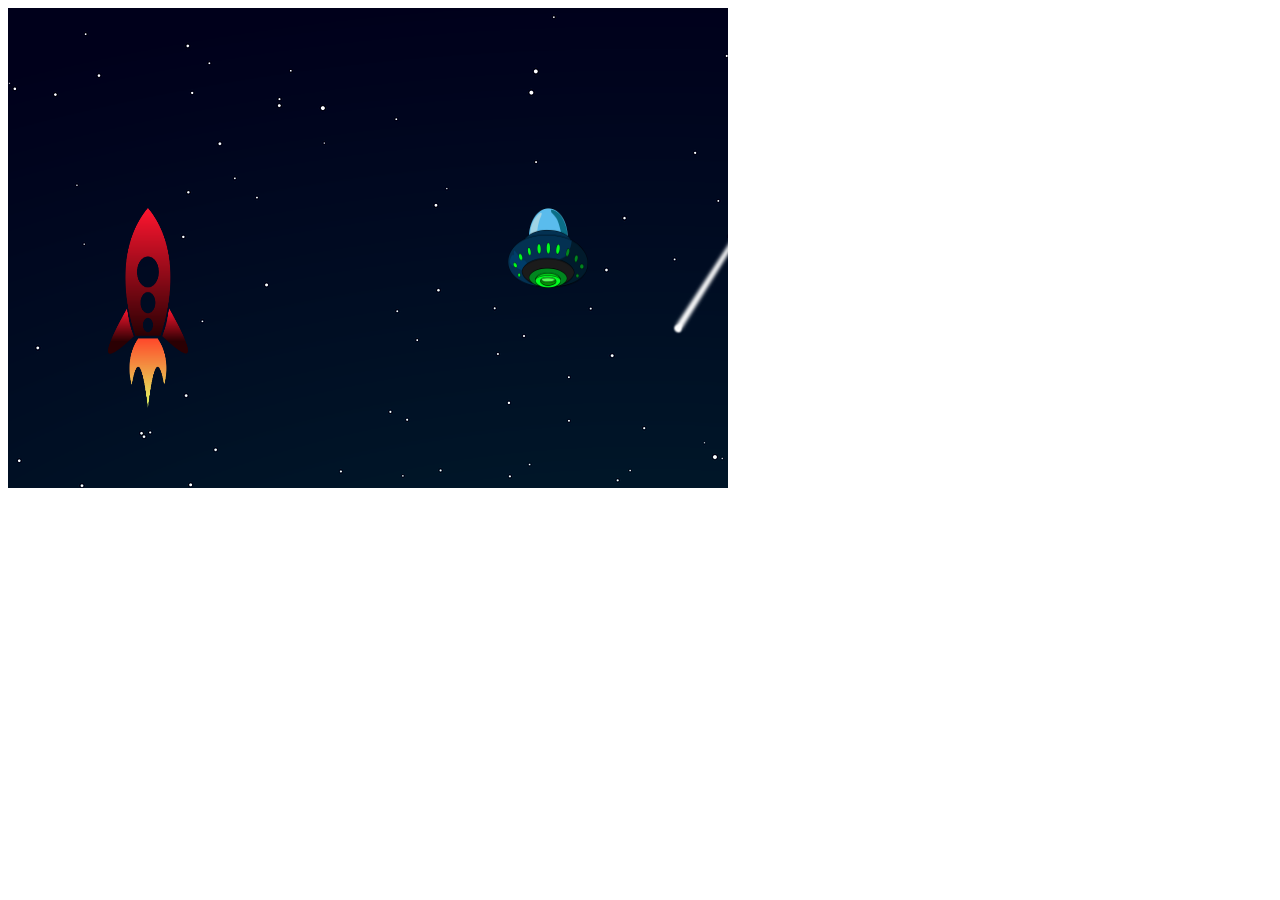
==== index.html @ 47fb12ab "first commit" ====
<!DOCTYPE html>
<html lang="en">
<head>
    <meta charset="UTF-8">
    <meta name="viewport" content="width=device-width, initial-scale=1.0">
    <link rel="stylesheet" href="style.css">
    <title>Rakengame</title>
    <script>
        let rakete = {
            x: 100,
            y: 200,
            width: 80, // Vertauscht width und height, um die korrekte Darstellung sicherzustellen
            height: 200,
            src: "Rakete.png",
            direction: 1
        }

        let ufo = {
            x: 500,
            y: 200,
            width: 80, // Ändere width auf 80 für die korrekte Darstellung
            height: 80,
            src: "ufo.png"
        }

        let KEY_SPACE = false;
        let KEY_UP = false;
        let KEY_DOWN = false;
        let canvas;
        let ctx;
        let backgroundImage; // Füge eine Variable für das Hintergrundbild hinzu

        document.onkeydown = function (e) {
            if (e.keyCode == 32) {
                KEY_SPACE = true;
            } else if (e.keyCode == 38) {
                KEY_UP = true;
            } else if (e.keyCode == 40) {
                KEY_DOWN = true;
            }
        }

        document.onkeyup = function (e) {
            if (e.keyCode == 32) {
                KEY_SPACE = false;
            } else if (e.keyCode == 38) {
                KEY_UP = false;
            } else if (e.keyCode == 40) {
                KEY_DOWN = false;
            }
        }

        function startGame() {
            loadsite();
        }

        function loadsite() {
            backgroundImage = new Image();
            backgroundImage.src = "hintergrund.png";
            backgroundImage.onload = function () {
                rakete.img = new Image();
                rakete.img.src = rakete.src;

                ufo.img = new Image();
                ufo.img.src = ufo.src;

                canvas = document.getElementById("canvas");
                ctx = canvas.getContext("2d");

                draw();
            };
        }

        function draw() {
            ctx.drawImage(backgroundImage, 0, 0);
            ctx.drawImage(rakete.img, rakete.x, rakete.y, rakete.width, rakete.height);
            ctx.drawImage(ufo.img, ufo.x, ufo.y, ufo.width, ufo.height);

            // Hier kannst du die Rakete basierend auf den Tasteneingaben bewegen
            if (KEY_UP) {
                rakete.y -= 5;
            }
            if (KEY_DOWN) {
                rakete.y += 5;
            }

            // Hier wird der eigentliche Zeichnungscode eingefügt
            requestAnimationFrame(draw);
        }
    </script>
</head>
<body onload="startGame()">
    <canvas id="canvas" width="720" height="480"></canvas>
</body>
</html>
---- style.css ----
canvas {
    background-color: rgb(18, 18, 18)
}
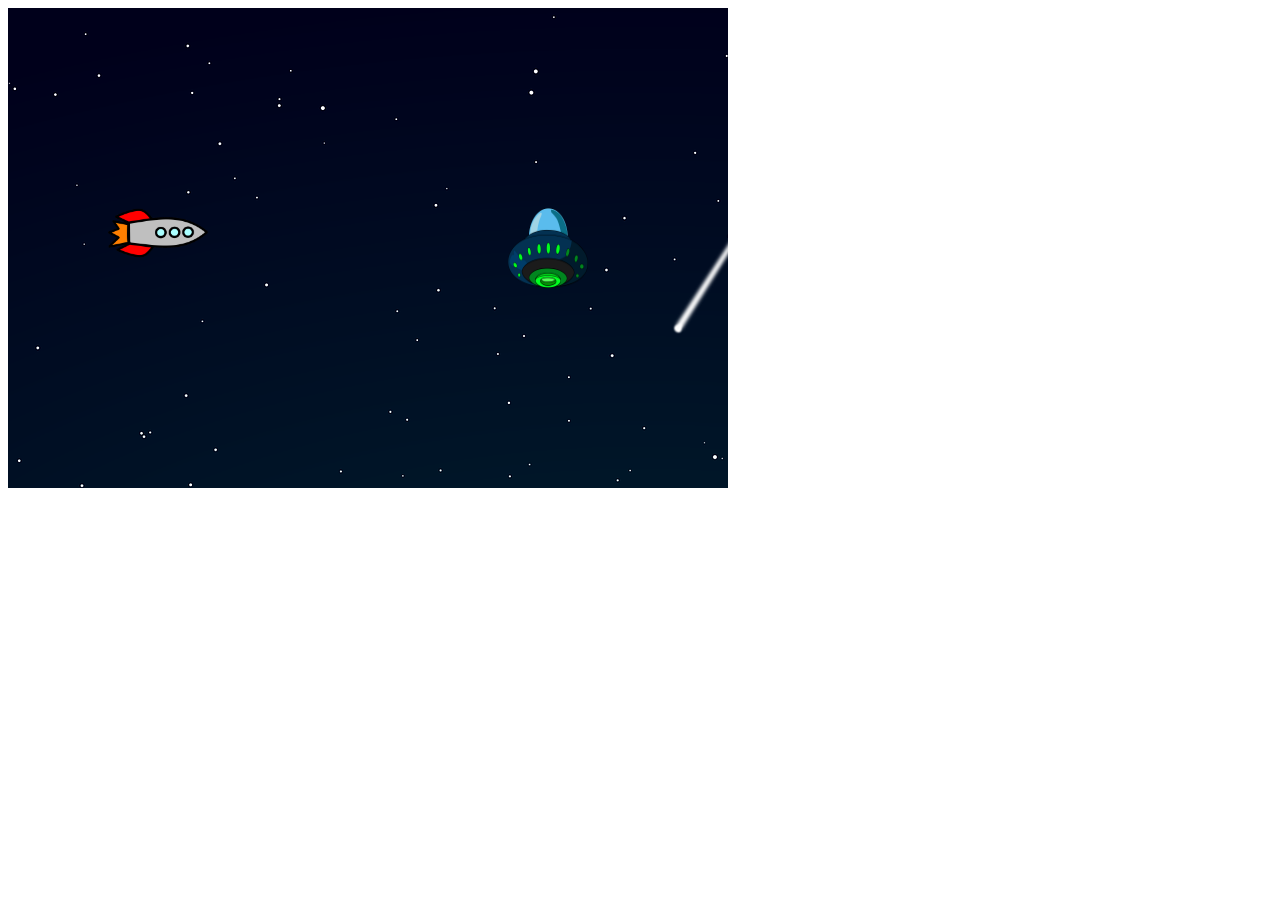
==== commit 2a0dc597: "Die Rakete kann sich bewegen" ====
--- a/index.html
+++ b/index.html
@@ -9,8 +9,8 @@
         let rakete = {
             x: 100,
             y: 200,
-            width: 80, // Vertauscht width und height, um die korrekte Darstellung sicherzustellen
-            height: 200,
+            width: 100,
+            height: 50,
             src: "Rakete.png",
             direction: 1
         }
@@ -18,7 +18,7 @@
         let ufo = {
             x: 500,
             y: 200,
-            width: 80, // Ändere width auf 80 für die korrekte Darstellung
+            width: 80,
             height: 80,
             src: "ufo.png"
         }
@@ -28,7 +28,7 @@
         let KEY_DOWN = false;
         let canvas;
         let ctx;
-        let backgroundImage; // Füge eine Variable für das Hintergrundbild hinzu
+        let backgroundImage;
 
         document.onkeydown = function (e) {
             if (e.keyCode == 32) {
@@ -55,24 +55,27 @@
         }
 
         function loadsite() {
+            canvas = document.getElementById("canvas");
+            ctx = canvas.getContext("2d");
+
             backgroundImage = new Image();
             backgroundImage.src = "hintergrund.png";
             backgroundImage.onload = function () {
                 rakete.img = new Image();
                 rakete.img.src = rakete.src;
-
                 ufo.img = new Image();
                 ufo.img.src = ufo.src;
 
-                canvas = document.getElementById("canvas");
-                ctx = canvas.getContext("2d");
-
+                // Rufe draw() nach dem Laden des Hintergrundbildes auf
                 draw();
-            };
+            }
         }
 
         function draw() {
+            // Zeichne den Hintergrund
             ctx.drawImage(backgroundImage, 0, 0);
+
+            // Zeichne die Rakete und das UFO
             ctx.drawImage(rakete.img, rakete.x, rakete.y, rakete.width, rakete.height);
             ctx.drawImage(ufo.img, ufo.x, ufo.y, ufo.width, ufo.height);
 
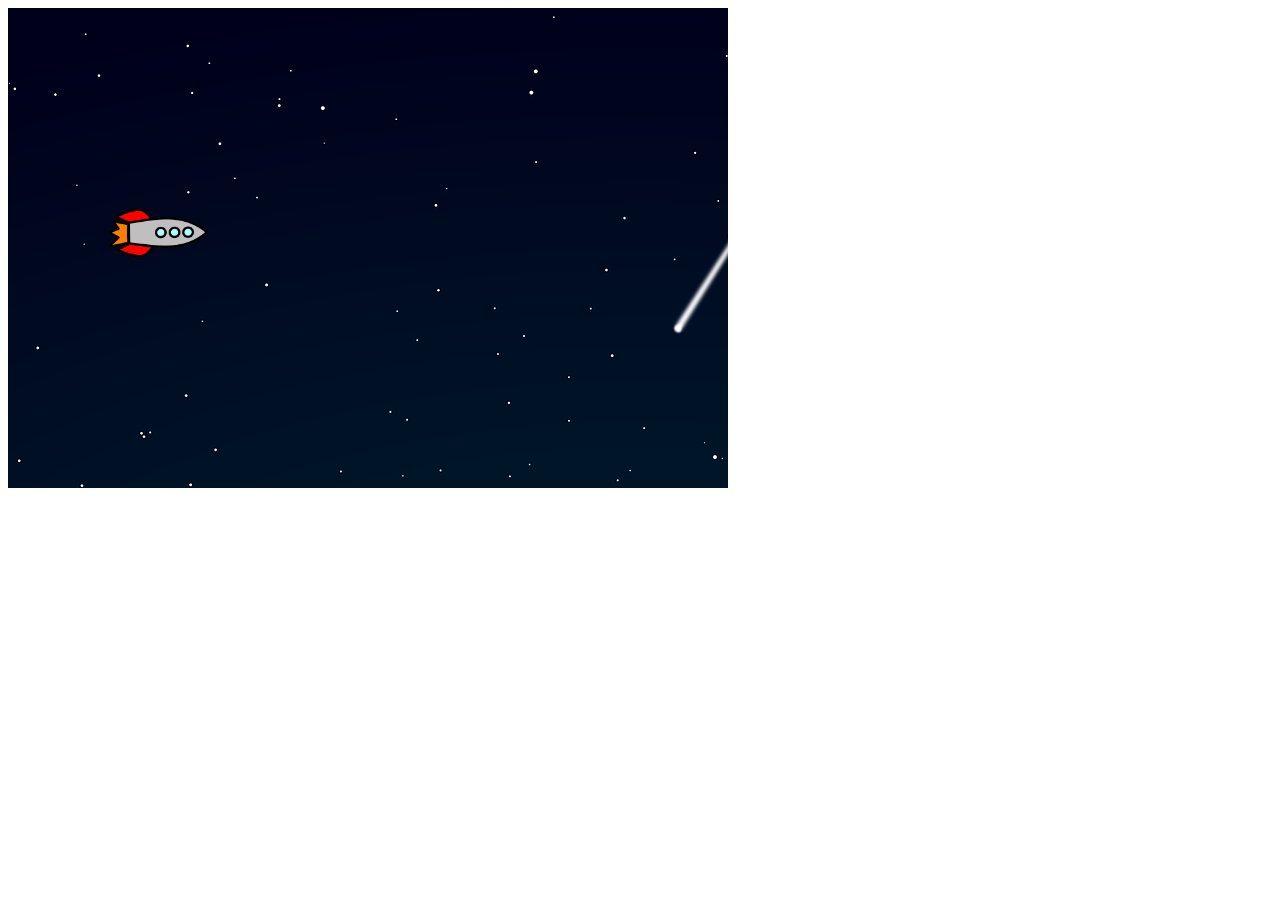
==== commit 80e86210: "The ufos are to exist" ====
--- a/index.html
+++ b/index.html
@@ -12,16 +12,11 @@
             width: 100,
             height: 50,
             src: "Rakete.png",
-            direction: 1
+            direction: 1,
+            img: new Image()
         }
 
-        let ufo = {
-            x: 500,
-            y: 200,
-            width: 80,
-            height: 80,
-            src: "ufo.png"
-        }
+        let ufos = [];
 
         let KEY_SPACE = false;
         let KEY_UP = false;
@@ -52,6 +47,20 @@
 
         function startGame() {
             loadsite();
+            setInterval(createUfo, 5000);
+        }
+
+        function createUfo() {
+            let ufo = {
+                x: 500,
+                y: 200,
+                width: 80,
+                height: 80,
+                src: "ufo.png",
+                img: new Image()
+            };
+            ufo.img.src = ufo.src;
+            ufos.push(ufo);
         }
 
         function loadsite() {
@@ -61,10 +70,7 @@
             backgroundImage = new Image();
             backgroundImage.src = "hintergrund.png";
             backgroundImage.onload = function () {
-                rakete.img = new Image();
                 rakete.img.src = rakete.src;
-                ufo.img = new Image();
-                ufo.img.src = ufo.src;
 
                 // Rufe draw() nach dem Laden des Hintergrundbildes auf
                 draw();
@@ -75,20 +81,28 @@
             // Zeichne den Hintergrund
             ctx.drawImage(backgroundImage, 0, 0);
 
-            // Zeichne die Rakete und das UFO
+            // Zeichne die Rakete
             ctx.drawImage(rakete.img, rakete.x, rakete.y, rakete.width, rakete.height);
-            ctx.drawImage(ufo.img, ufo.x, ufo.y, ufo.width, ufo.height);
 
-            // Hier kannst du die Rakete basierend auf den Tasteneingaben bewegen
+            // Bewege die Rakete basierend auf den Tasteneingaben
+            update();
+
+            // Zeichne die UFOs
+            ufos.forEach(function (ufo) {
+                ctx.drawImage(ufo.img, ufo.x, ufo.y, ufo.width, ufo.height);
+            });
+
+            // Hier wird der eigentliche Zeichnungscode eingefügt
+            requestAnimationFrame(draw);
+        }
+
+        function update() {
             if (KEY_UP) {
                 rakete.y -= 5;
             }
             if (KEY_DOWN) {
                 rakete.y += 5;
             }
-
-            // Hier wird der eigentliche Zeichnungscode eingefügt
-            requestAnimationFrame(draw);
         }
     </script>
 </head>
